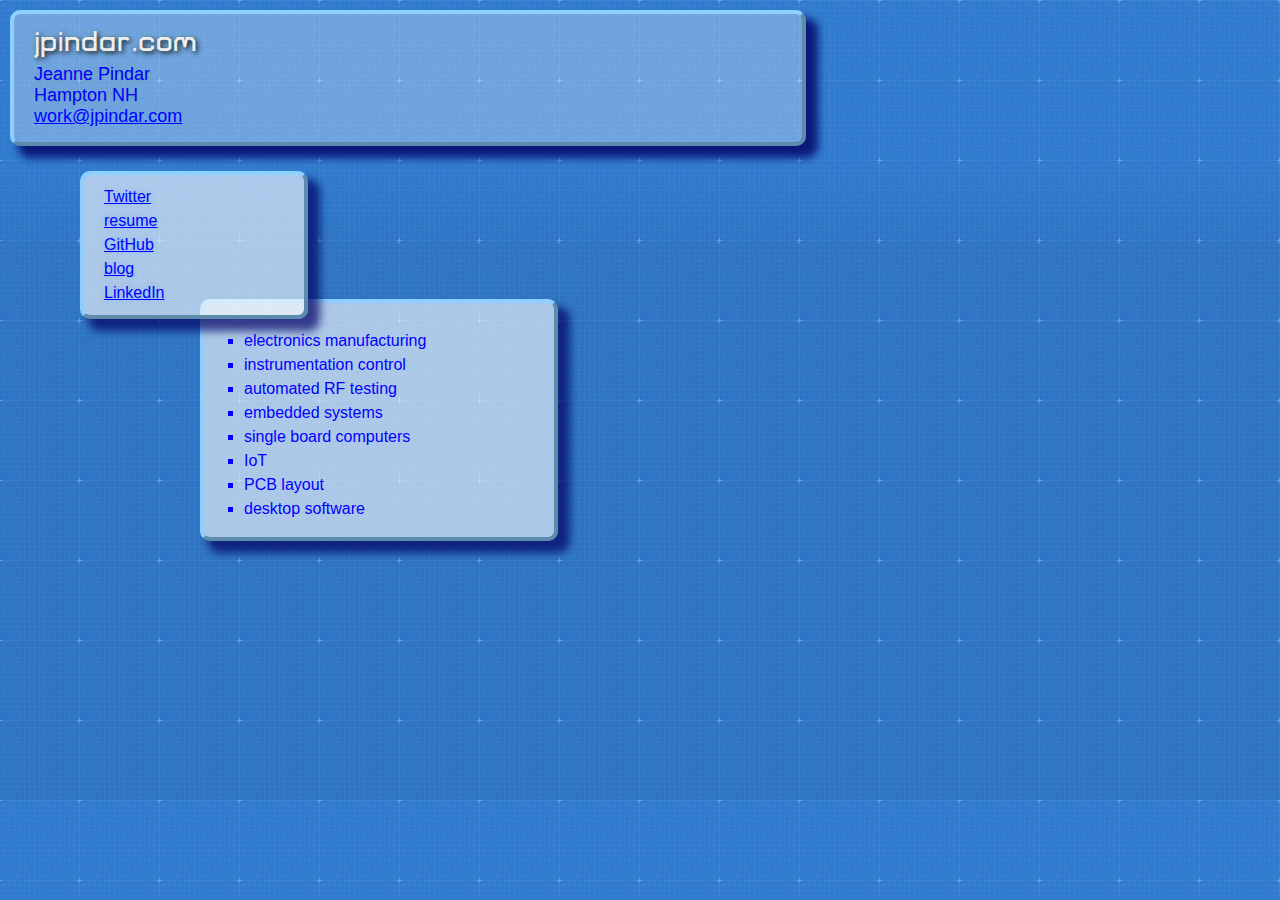
==== index.html @ 842bba31 "minor changes in spacing etc." ====
<!DOCTYPE html>
<html lang = "en">
  <head>
    <meta charset='utf-8'>
    <link href="https://fonts.googleapis.com/css?family=Turret+Road&display=swap" rel="stylesheet"> 
    <link rel="stylesheet" type="text/css" href="stylesheets/stylesheet.css" media="screen">
    <title>Jpindar</title>
  </head>

  <body>
    <header>
      <div class="container">
        <h1>jpindar.com</h1>
        <h2>Jeanne Pindar <br>
        Hampton NH <br>
        <a href="mailto:jpindar@jpindar.com">work@jpindar.com</a>
        </h2>

      </div>
    </header>
    <main>
      <div id="links" class="boxes">
        <a href="https://twitter.com/jpindar">Twitter</a><br>
        <a href="Jeanne_Pindar_resume.pdf">resume</a><br>
        <a href="https://github.com/jpindar">GitHub</a><br>
        <a href="http://blog.jpindar.com">blog</a><br>
        <a href="https://linkedin.com/in/jeannepindar">LinkedIn</a><br>
      </div>

      <div id="bulletpoints" class="boxes">
        <ul>
        <li>electronics manufacturing</li>
        <li>instrumentation control</li>
        <li>automated RF testing</li>
        <li>embedded systems</li> 
        <li>single board computers</li>
        <li>IoT</li>
        <li>PCB layout</li>
        <li>desktop software</li>
        </ul>
      </div>

    </main>
 </body>
</html>
---- stylesheets/stylesheet.css ----
body {
  margin: 0;
  padding: 0;
  background: #ffffff url("../images/graph-bg.jpg") 0 0;
  color: blue;
  font: 16px;
  font-family: Verdana, sans-serif;
}

h1, h2, h3, h4, h5, h6 {
  font-weight: normal;
  font-family: Verdana, sans-serif;
  text-shadow: 0 1px 1px rgba(0, 0, 0, 0.1),
               0 0 5px rgba(181, 232, 83, 0.1),
               0 0 10px rgba(181, 232, 83, 0.1);
}

header {
  background: rgba(255,255, 255, 0.3);
  width: 60%;
  border: 4px outset #8dd0ff;
  border-radius: 10px;
  padding: 5px 0px 15px 20px;
  margin: 10px 10px 25px 10px;
  box-shadow: 10px 10px 8px 2px rgba(0, 0, 100, .8);
}

header h1 {
  font-size: 30px;
  line-height: 1.5;
  margin: 0 0 0 0px;
  font-family: 'Turret Road', sans-serif;
  font-weight: bold;
  color: #eee;
  text-shadow: 2px 2px 5px rgba(0, 0, 0, 0.9),
               0 0 5px rgba(181, 232, 83, 0.1),
               0 0 10px rgba(181, 232, 83, 0.1);
  letter-spacing: 1px;
}

header h2 {
  color: blue;
  font-size: 18px;
  margin: 0 0 0 0px;
}

.boxes {
  border: 4px outset #8dd0ff;
  border-radius: 10px;
  color: blue;
  background: #ffffff;
  box-shadow: 10px 10px 8px 2px rgba(0, 0, 100, .7);
}

#links {
  max-width: 200px;
  width: 40%;
  line-height: 1.5;
  padding: 10px 0px 10px 20px;
  margin: 0px 0px 0px 80px;
  z-index: 0;
  background: rgba(255,255, 255, 0.6);
}

ul {
  list-style-type:square;
}

#bulletpoints {
  width: 50%;
  max-width: 350px;
  line-height: 1.5;
  padding-top: 10px;
  margin: 10px 10px 10px 200px;
  position: relative;
  top: -30px; left: 0px;
  z-index: -1;
  background: rgba(255,255, 255, 0.6);
}


hr {
  height: 0;
  border: 0;
  border-bottom: 1px dashed #b5e853;
  color: #b5e853;
}

/* Links
   a, a:hover, a:visited
*/

a {
  color: blue;
  text-shadow: 0 0 5px rgba(104, 182, 255, 0.5);
}
a:hover {
  color: red;
  text-shadow: 0 0 5px rgba(104, 182, 255, 0.5);
}
a:visited {
  color: purple;
  text-shadow: 0 0 5px rgba(104, 182, 255, 0.5);
}
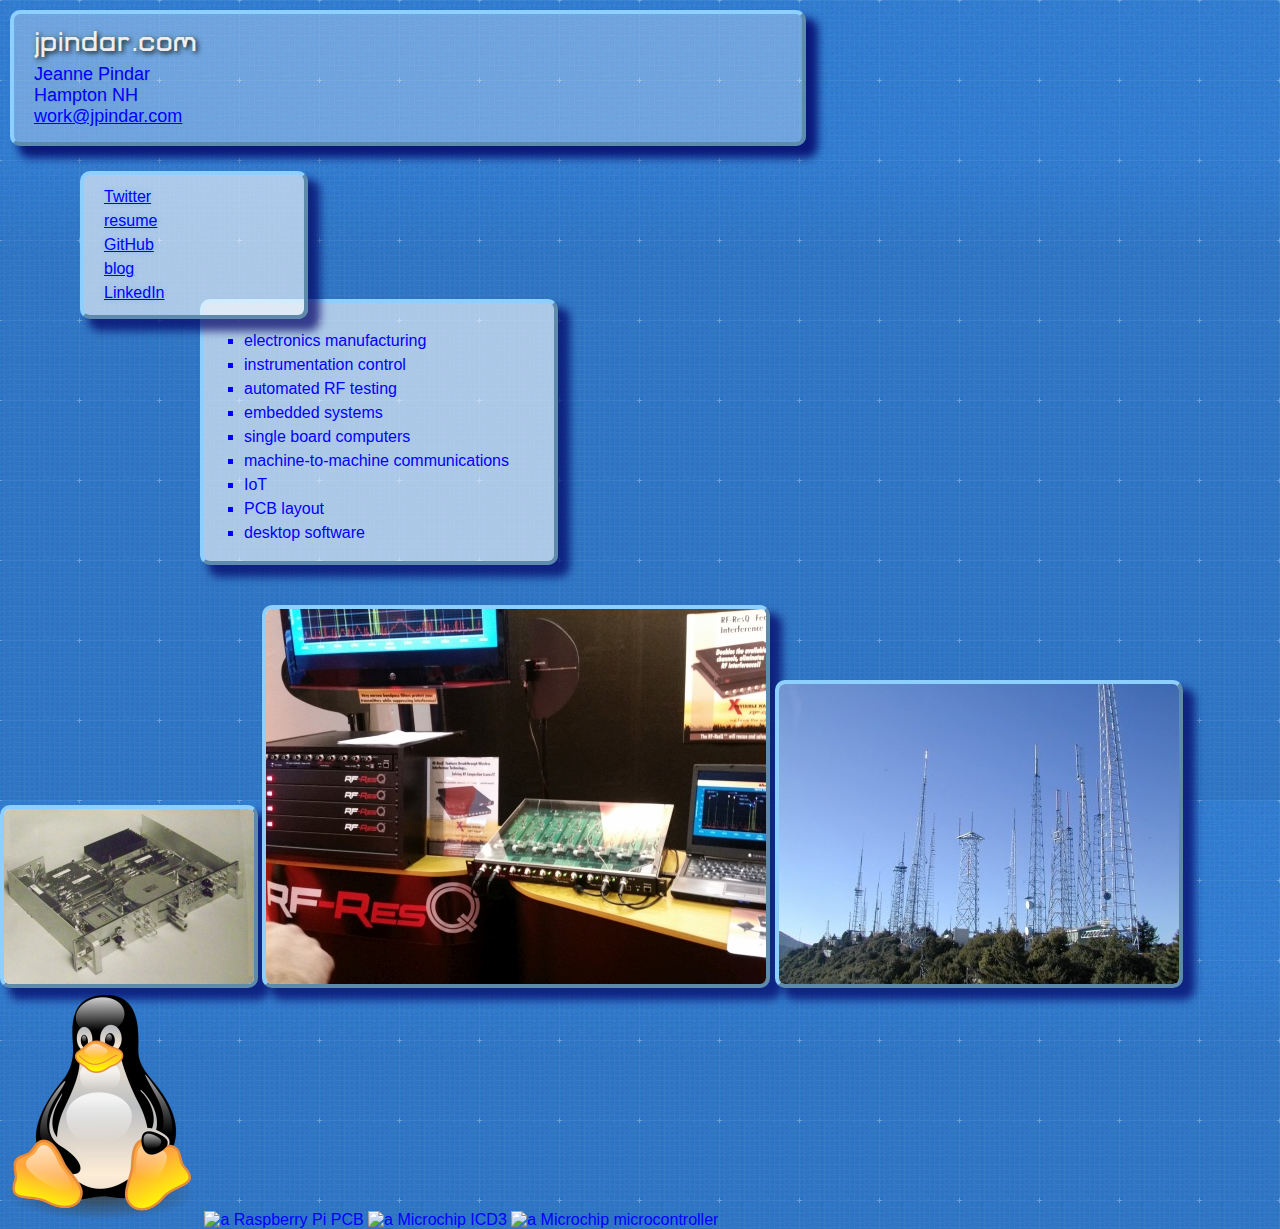
==== commit 8358c215: "." ====
--- a/index.html
+++ b/index.html
@@ -1,45 +1,66 @@
-<!DOCTYPE html>
-<html lang = "en">
-  <head>
-    <meta charset='utf-8'>
-    <link href="https://fonts.googleapis.com/css?family=Turret+Road&display=swap" rel="stylesheet"> 
-    <link rel="stylesheet" type="text/css" href="stylesheets/stylesheet.css" media="screen">
-    <title>Jpindar</title>
-  </head>
-
-  <body>
-    <header>
-      <div class="container">
-        <h1>jpindar.com</h1>
-        <h2>Jeanne Pindar <br>
-        Hampton NH <br>
-        <a href="mailto:jpindar@jpindar.com">work@jpindar.com</a>
-        </h2>
-
-      </div>
-    </header>
-    <main>
-      <div id="links" class="boxes">
-        <a href="https://twitter.com/jpindar">Twitter</a><br>
-        <a href="Jeanne_Pindar_resume.pdf">resume</a><br>
-        <a href="https://github.com/jpindar">GitHub</a><br>
-        <a href="http://blog.jpindar.com">blog</a><br>
-        <a href="https://linkedin.com/in/jeannepindar">LinkedIn</a><br>
-      </div>
-
-      <div id="bulletpoints" class="boxes">
-        <ul>
-        <li>electronics manufacturing</li>
-        <li>instrumentation control</li>
-        <li>automated RF testing</li>
-        <li>embedded systems</li> 
-        <li>single board computers</li>
-        <li>IoT</li>
-        <li>PCB layout</li>
-        <li>desktop software</li>
-        </ul>
-      </div>
-
-    </main>
- </body>
-</html>
+<!DOCTYPE html>
+<html lang = "en">
+  <head>
+    <meta charset='utf-8'>
+    <link href="https://fonts.googleapis.com/css?family=Turret+Road&display=swap" rel="stylesheet"> 
+    <link rel="stylesheet" type="text/css" href="stylesheets/stylesheet.css" media="screen">
+    <title>Jpindar</title>
+  </head>
+
+  <body>
+    <header>
+      <div class="container">
+        <h1>jpindar.com</h1>
+        <h2>Jeanne Pindar <br>
+        Hampton NH <br>
+        <a href="mailto:jpindar@jpindar.com">work@jpindar.com</a>
+        </h2>
+
+      </div>
+    </header>
+    <main>
+      <div id="links" class="boxes">
+        <a href="https://twitter.com/jpindar">Twitter</a><br>
+        <a href="Jeanne_Pindar_resume.pdf">resume</a><br>
+        <a href="https://github.com/jpindar">GitHub</a><br>
+        <a href="http://blog.jpindar.com">blog</a><br>
+        <a href="https://linkedin.com/in/jeannepindar">LinkedIn</a><br>
+      </div>
+
+      <div id="bulletpoints" class="boxes">
+        <ul>
+        <li>electronics manufacturing</li>
+        <li>instrumentation control</li>
+        <li>automated RF testing</li>
+        <li>embedded systems</li> 
+        <li>single board computers</li>
+        <li>machine-to-machine communications
+        <li>IoT</li>
+        <li>PCB layout</li>
+        <li>desktop software</li>
+        </ul>
+      </div>
+      <img id="electron"  class="boxes" src = "images/FreeElectronLaser250x175.jpg" 
+           alt = "a piece of rack-mount rf equipment" >
+
+      <img id="resq" class="boxes" src="images/RF-ResQ_500x375.jpg"
+          alt="equipment on display at a trade show" >
+
+      <img id="mtwilson" class="boxes" src="images/MtWilsonAntennaFarm_400x300.jpg"
+          alt="many antenna towers on top of Mt. Wilson">
+
+      <img id="tux" src="images/classic_glossy_tux_alpha_200x233.png"
+          alt="Tux, the linux mascot">
+
+      <img id="pi" src="images/RaspberryPi_s.png" 
+          alt="a Raspberry Pi PCB" />
+
+      <img id="icd" src="images/My_ICD2_400x400.png"
+          alt="a Microchip ICD3" />
+		  
+      <img id="chip" src="images/microchip200x200.png"
+          alt="a Microchip microcontroller" />
+
+    </main>
+ </body>
+</html>
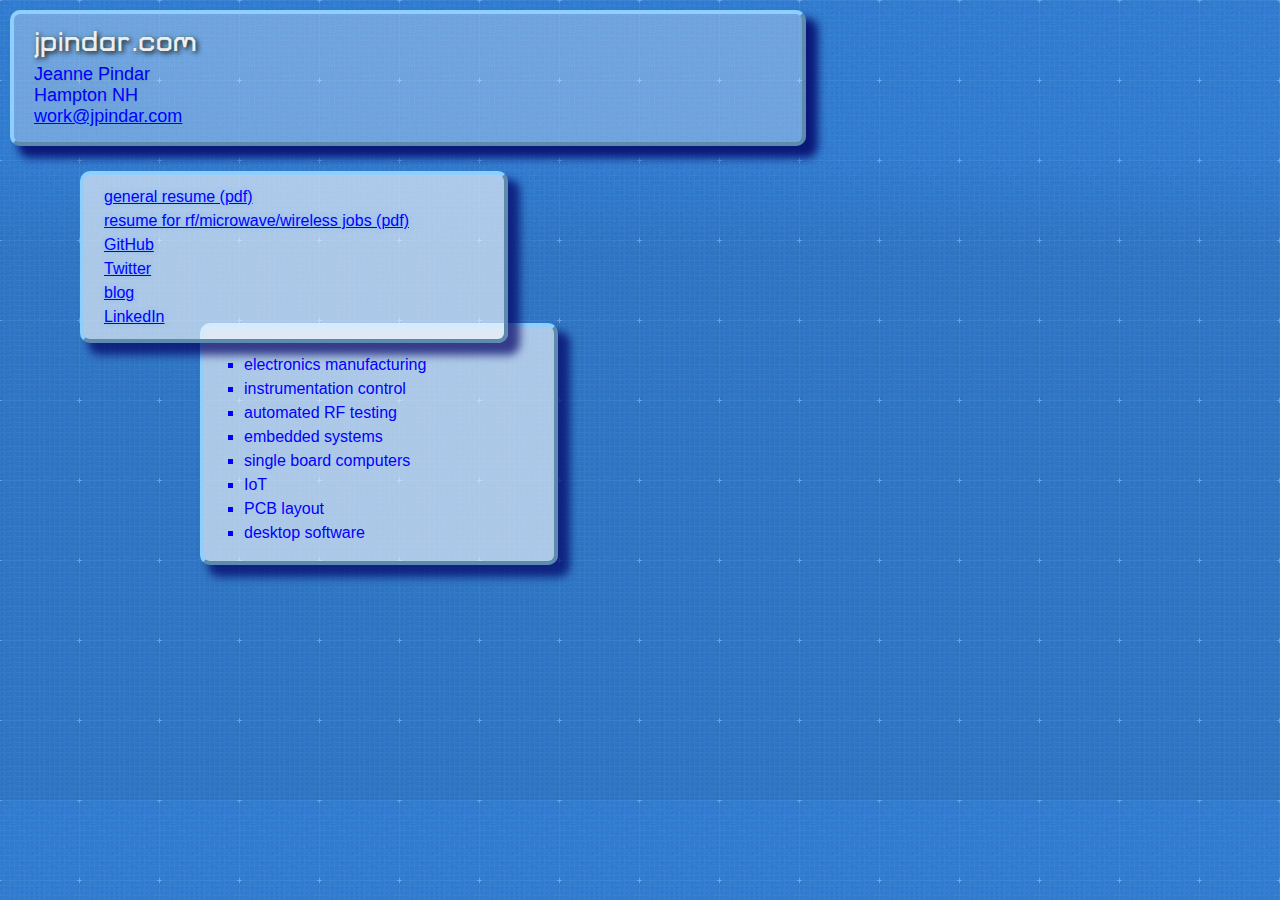
==== commit 9dc2247c: "added link to another version of pdf resume" ====
--- a/index.html
+++ b/index.html
@@ -1,66 +1,46 @@
-<!DOCTYPE html>
-<html lang = "en">
-  <head>
-    <meta charset='utf-8'>
-    <link href="https://fonts.googleapis.com/css?family=Turret+Road&display=swap" rel="stylesheet"> 
-    <link rel="stylesheet" type="text/css" href="stylesheets/stylesheet.css" media="screen">
-    <title>Jpindar</title>
-  </head>
-
-  <body>
-    <header>
-      <div class="container">
-        <h1>jpindar.com</h1>
-        <h2>Jeanne Pindar <br>
-        Hampton NH <br>
-        <a href="mailto:jpindar@jpindar.com">work@jpindar.com</a>
-        </h2>
-
-      </div>
-    </header>
-    <main>
-      <div id="links" class="boxes">
-        <a href="https://twitter.com/jpindar">Twitter</a><br>
-        <a href="Jeanne_Pindar_resume.pdf">resume</a><br>
-        <a href="https://github.com/jpindar">GitHub</a><br>
-        <a href="http://blog.jpindar.com">blog</a><br>
-        <a href="https://linkedin.com/in/jeannepindar">LinkedIn</a><br>
-      </div>
-
-      <div id="bulletpoints" class="boxes">
-        <ul>
-        <li>electronics manufacturing</li>
-        <li>instrumentation control</li>
-        <li>automated RF testing</li>
-        <li>embedded systems</li> 
-        <li>single board computers</li>
-        <li>machine-to-machine communications
-        <li>IoT</li>
-        <li>PCB layout</li>
-        <li>desktop software</li>
-        </ul>
-      </div>
-      <img id="electron"  class="boxes" src = "images/FreeElectronLaser250x175.jpg" 
-           alt = "a piece of rack-mount rf equipment" >
-
-      <img id="resq" class="boxes" src="images/RF-ResQ_500x375.jpg"
-          alt="equipment on display at a trade show" >
-
-      <img id="mtwilson" class="boxes" src="images/MtWilsonAntennaFarm_400x300.jpg"
-          alt="many antenna towers on top of Mt. Wilson">
-
-      <img id="tux" src="images/classic_glossy_tux_alpha_200x233.png"
-          alt="Tux, the linux mascot">
-
-      <img id="pi" src="images/RaspberryPi_s.png" 
-          alt="a Raspberry Pi PCB" />
-
-      <img id="icd" src="images/My_ICD2_400x400.png"
-          alt="a Microchip ICD3" />
-		  
-      <img id="chip" src="images/microchip200x200.png"
-          alt="a Microchip microcontroller" />
-
-    </main>
- </body>
-</html>
+<!DOCTYPE html>
+<html lang = "en">
+  <head>
+    <meta charset="utf-8">
+    <link href="https://fonts.googleapis.com/css?family=Turret+Road&display=swap" rel="stylesheet">
+    <link rel="stylesheet" type="text/css" href="stylesheets/stylesheet.css" media="screen">
+    <title>Jpindar</title>
+  </head>
+
+  <body>
+    <header>
+      <div class="container">
+        <h1>jpindar.com</h1>
+        <h2>Jeanne Pindar <br>
+        Hampton NH <br>
+        <a href="mailto:jpindar@jpindar.com">work@jpindar.com</a>
+        </h2>
+
+      </div>
+    </header>
+    <main>
+      <div id="links" class="boxes">
+        <a href="Jeanne_Pindar_resume.pdf">general resume (pdf)</a><br>
+        <a href="Jeanne_Pindar_rf_resume.pdf">resume for rf/microwave/wireless jobs (pdf)</a><br>
+        <a href="https://github.com/jpindar">GitHub</a><br>
+        <a href="https://twitter.com/jpindar">Twitter</a><br>
+        <a href="http://blog.jpindar.com">blog</a><br>
+        <a href="https://linkedin.com/in/jeannepindar">LinkedIn</a><br>
+      </div>
+
+      <div id="bulletpoints" class="boxes">
+        <ul>
+        <li>electronics manufacturing</li>
+        <li>instrumentation control</li>
+        <li>automated RF testing</li>
+        <li>embedded systems</li>
+        <li>single board computers</li>
+        <li>IoT</li>
+        <li>PCB layout</li>
+        <li>desktop software</li>
+        </ul>
+      </div>
+
+    </main>
+ </body>
+</html>
--- a/stylesheets/stylesheet.css
+++ b/stylesheets/stylesheet.css
@@ -54,7 +54,7 @@
 }
 
 #links {
-  max-width: 200px;
+  max-width: 400px;
   width: 40%;
   line-height: 1.5;
   padding: 10px 0px 10px 20px;
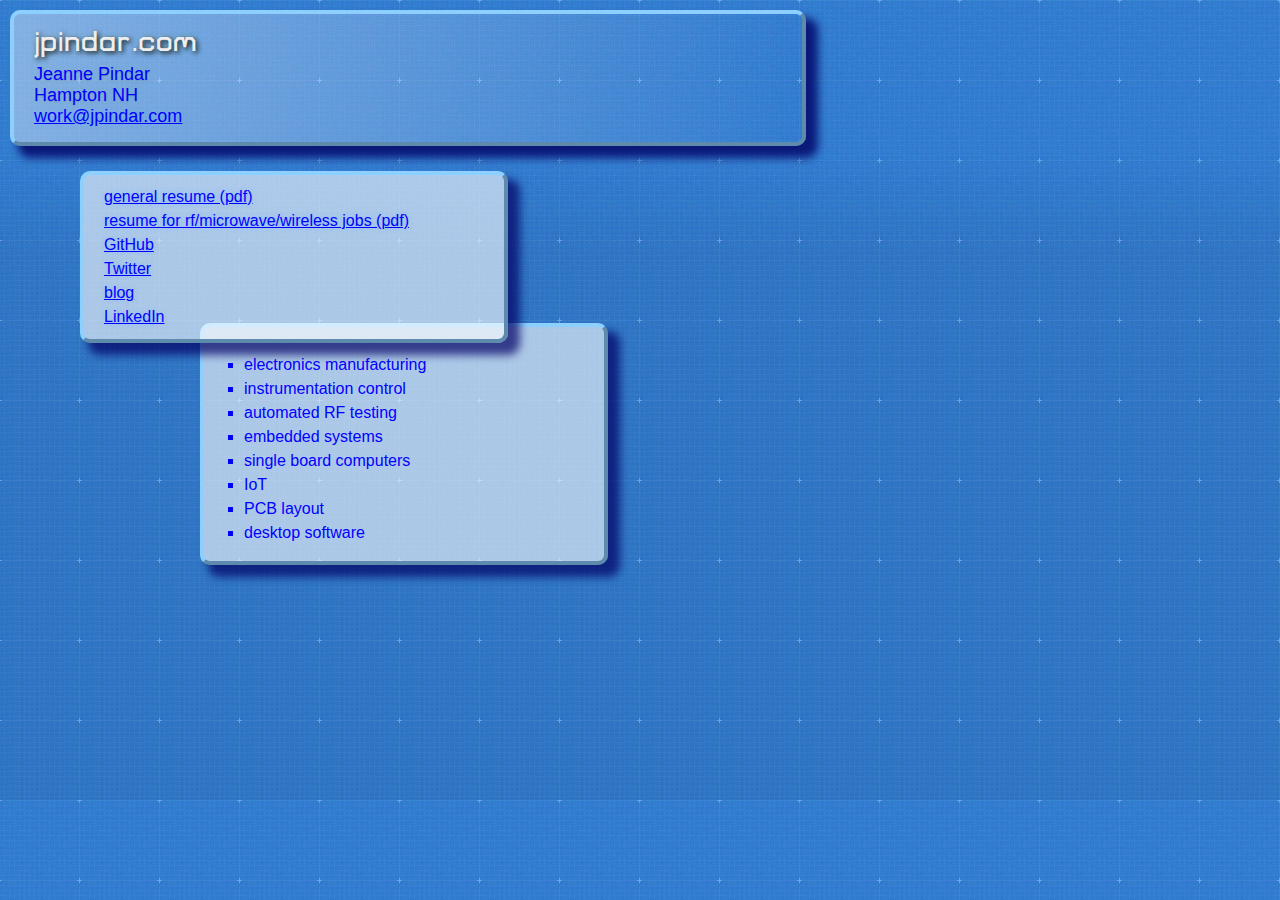
==== commit afa21788: "changed email address" ====
--- a/index.html
+++ b/index.html
@@ -13,7 +13,7 @@
         <h1>jpindar.com</h1>
         <h2>Jeanne Pindar <br>
         Hampton NH <br>
-        <a href="mailto:jpindar@jpindar.com">work@jpindar.com</a>
+        <a href="mailto:work@jpindar.com">work@jpindar.com</a>
         </h2>
 
       </div>
--- a/stylesheets/stylesheet.css
+++ b/stylesheets/stylesheet.css
@@ -17,7 +17,11 @@
 }
 
 header {
-  background: rgba(255,255, 255, 0.3);
+  background-image:
+  linear-gradient(
+    to right,
+    rgba(255,255, 255, 0.4), rgba(255,255, 255, 0.0)
+  );
   width: 60%;
   border: 4px outset #8dd0ff;
   border-radius: 10px;
@@ -55,7 +59,7 @@
 
 #links {
   max-width: 400px;
-  width: 40%;
+  width: 60%;
   line-height: 1.5;
   padding: 10px 0px 10px 20px;
   margin: 0px 0px 0px 80px;
@@ -68,8 +72,8 @@
 }
 
 #bulletpoints {
-  width: 50%;
-  max-width: 350px;
+  width: 60%;
+  max-width: 400px;
   line-height: 1.5;
   padding-top: 10px;
   margin: 10px 10px 10px 200px;
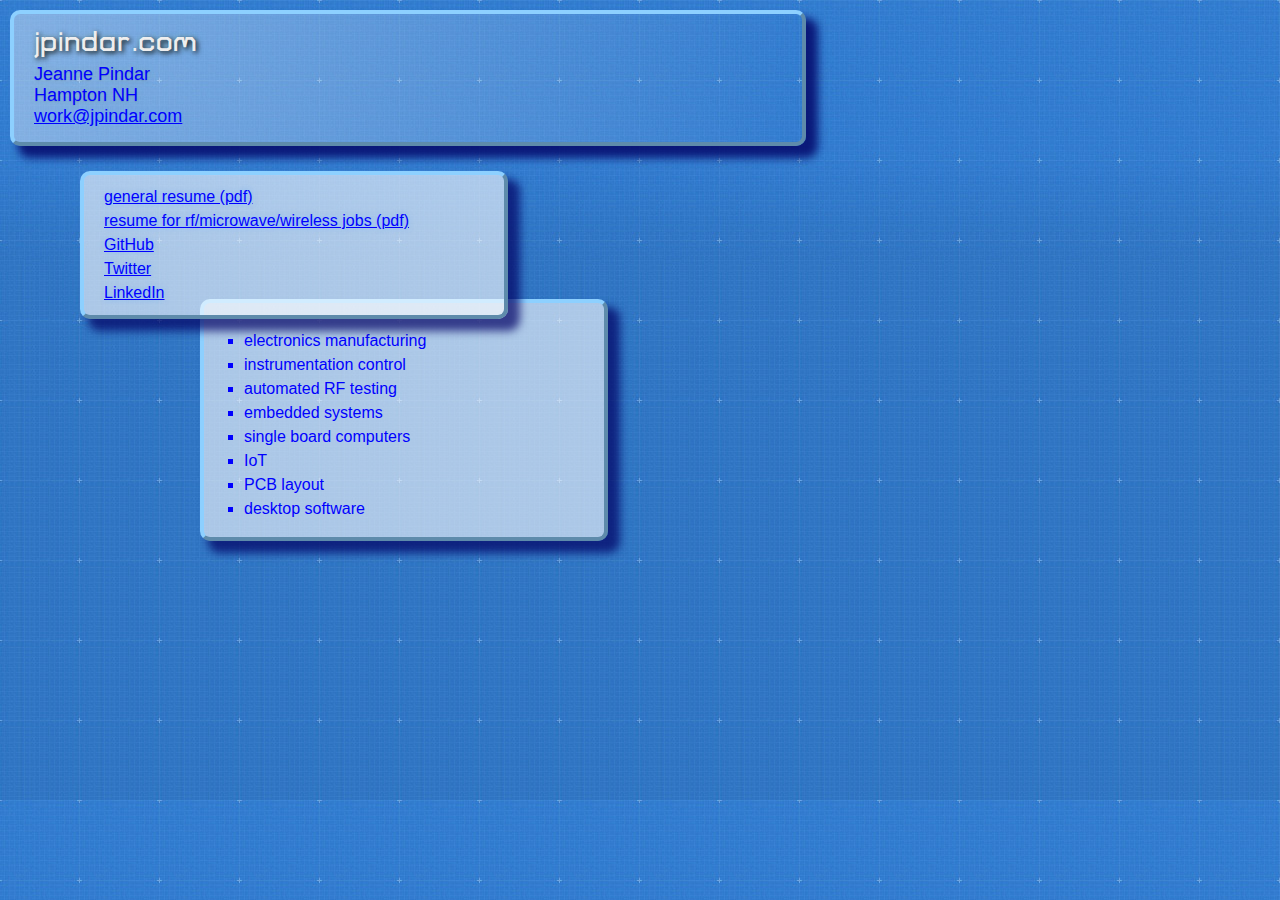
==== commit d97cae39: "removed obsolete link" ====
--- a/index.html
+++ b/index.html
@@ -24,7 +24,6 @@
         <a href="Jeanne_Pindar_rf_resume.pdf">resume for rf/microwave/wireless jobs (pdf)</a><br>
         <a href="https://github.com/jpindar">GitHub</a><br>
         <a href="https://twitter.com/jpindar">Twitter</a><br>
-        <a href="http://blog.jpindar.com">blog</a><br>
         <a href="https://linkedin.com/in/jeannepindar">LinkedIn</a><br>
       </div>
 
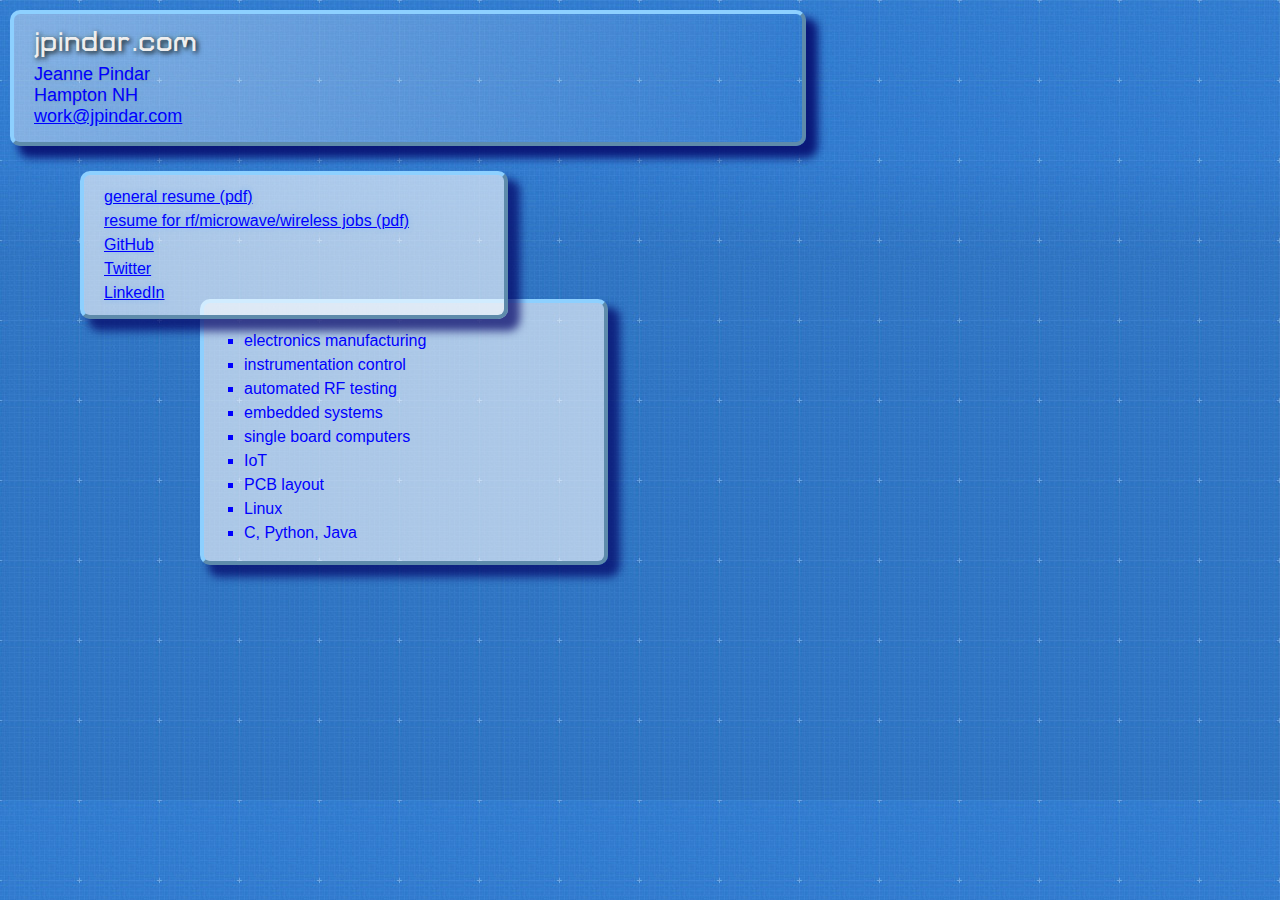
==== commit 58a485dd: "added bullet points" ====
--- a/index.html
+++ b/index.html
@@ -36,7 +36,8 @@
         <li>single board computers</li>
         <li>IoT</li>
         <li>PCB layout</li>
-        <li>desktop software</li>
+        <li>Linux</li>
+        <li>C, Python, Java</li>
         </ul>
       </div>
 
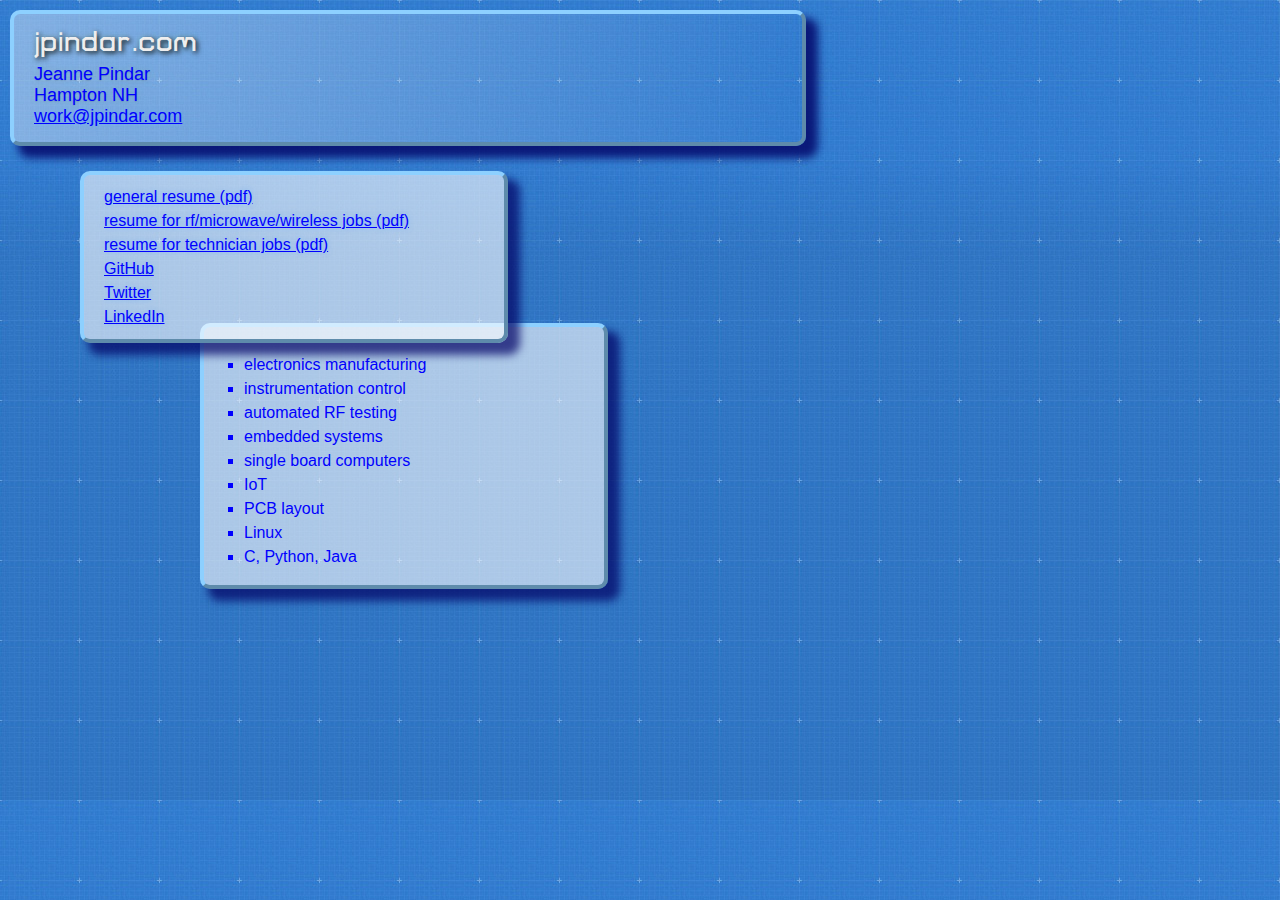
==== commit 2a7a4654: "added another resume format" ====
--- a/index.html
+++ b/index.html
@@ -22,6 +22,7 @@
       <div id="links" class="boxes">
         <a href="Jeanne_Pindar_resume.pdf">general resume (pdf)</a><br>
         <a href="Jeanne_Pindar_rf_resume.pdf">resume for rf/microwave/wireless jobs (pdf)</a><br>
+        <a href="Jeanne_Pindar_technician_resume.pdf">resume for technician jobs (pdf)</a><br>
         <a href="https://github.com/jpindar">GitHub</a><br>
         <a href="https://twitter.com/jpindar">Twitter</a><br>
         <a href="https://linkedin.com/in/jeannepindar">LinkedIn</a><br>
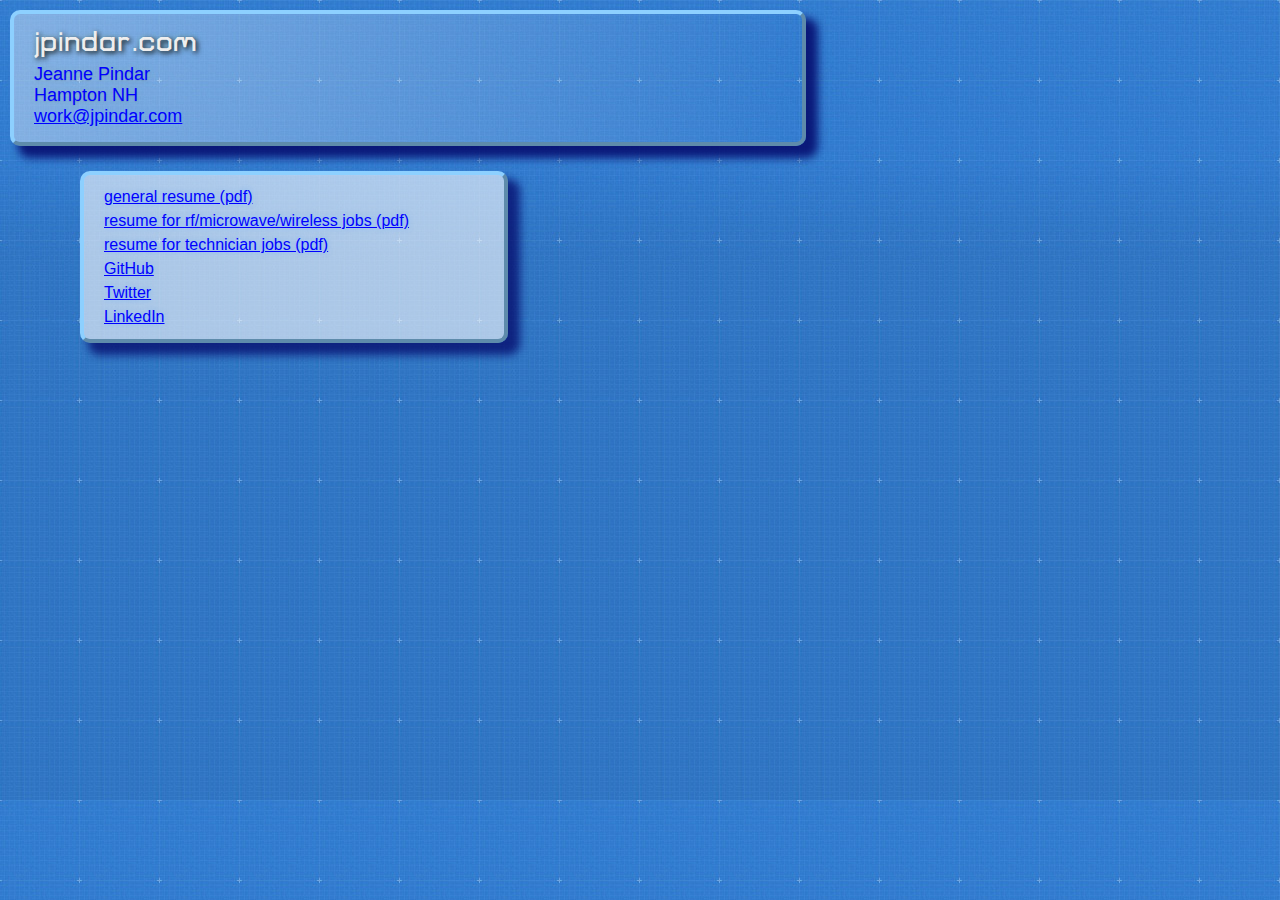
==== commit a95269d0: "hide bullet points for now" ====
--- a/index.html
+++ b/index.html
@@ -28,7 +28,7 @@
         <a href="https://linkedin.com/in/jeannepindar">LinkedIn</a><br>
       </div>
 
-      <div id="bulletpoints" class="boxes">
+      <div id="bulletpoints" class="boxes" hidden>
         <ul>
         <li>electronics manufacturing</li>
         <li>instrumentation control</li>
